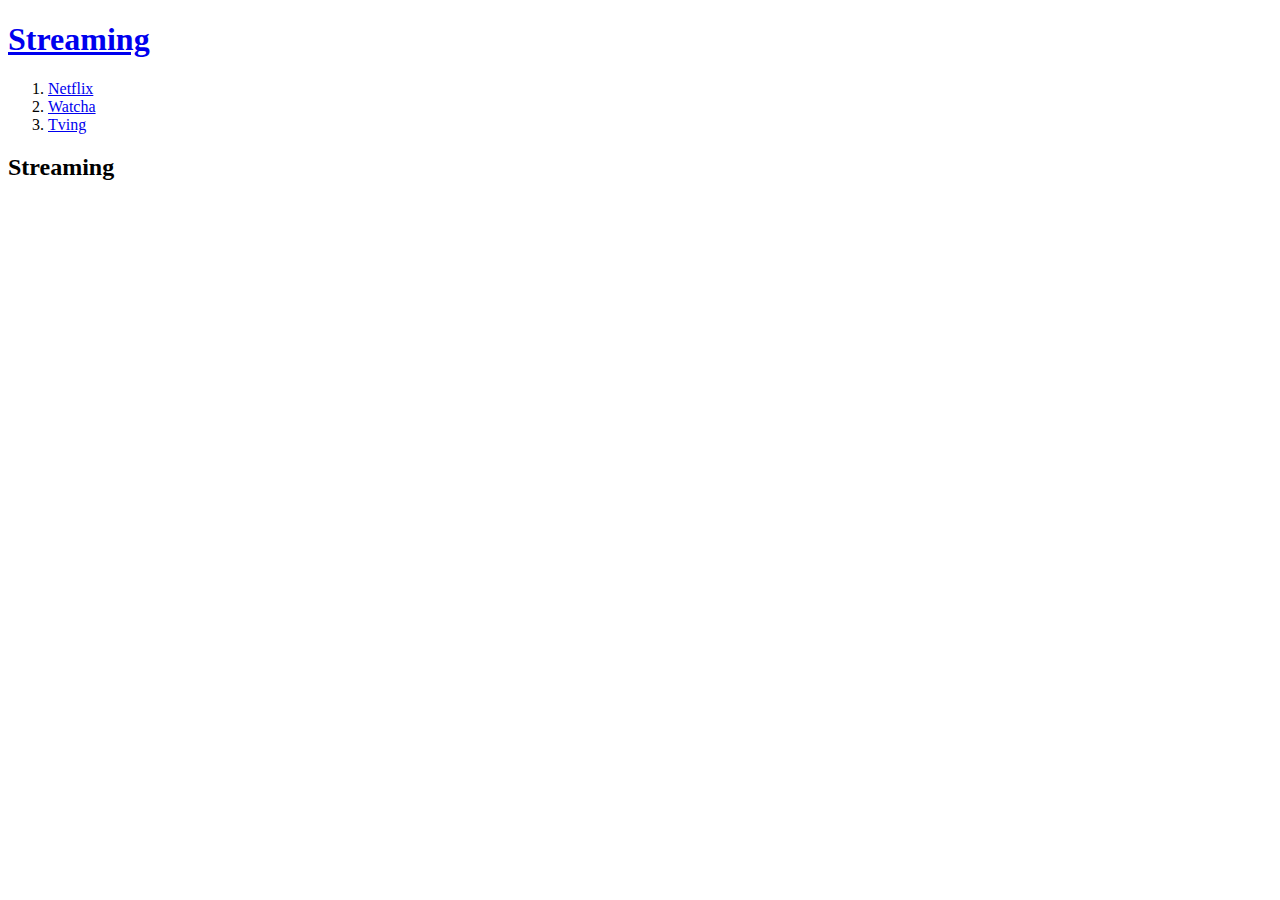
==== index.html @ 3c4f93e3 "first version" ====
<!doctype html>
<html>
<head>
  <title>Streaming - WELCOME</title>
  <meat charset="utf-8">
</head>

<body>
  <h1><a href="index.html">Streaming</a></h1>
  <ol>
    <li><a href="1.html">Netflix</a></li>
    <li><a href="2.html">Watcha</a></li>
    <li><a href="3.html">Tving</a></li>
  </ol>
  <h2>Streaming</h2>

</body>
</html>
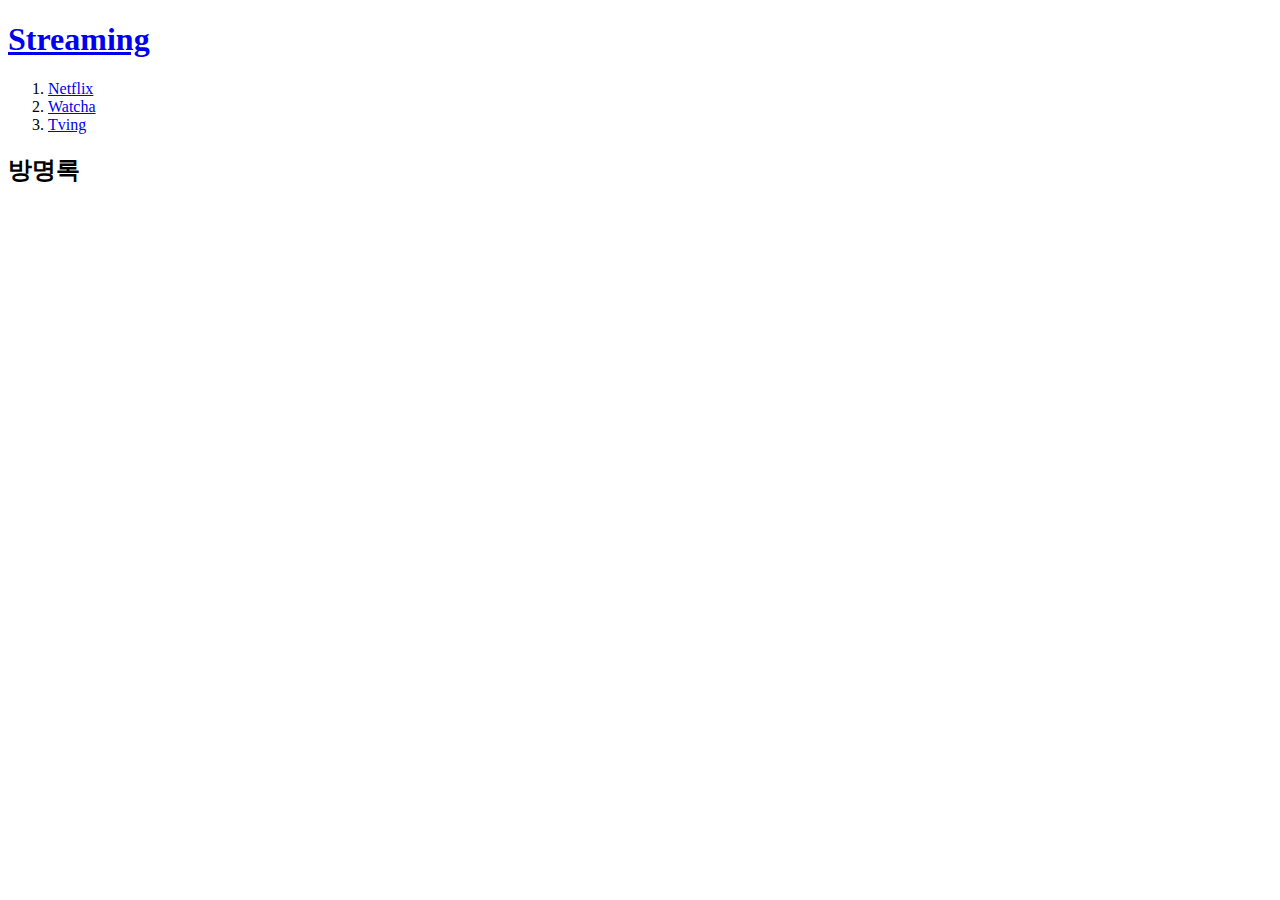
==== commit cd5fbced: "css" ====
--- a/index.html
+++ b/index.html
@@ -2,17 +2,39 @@
 <html>
 <head>
   <title>Streaming - WELCOME</title>
-  <meat charset="utf-8">
+  <meta charset="utf-8">
+<link rel="stylesheet" href="style.css">
 </head>
-
 <body>
   <h1><a href="index.html">Streaming</a></h1>
-  <ol>
-    <li><a href="1.html">Netflix</a></li>
-    <li><a href="2.html">Watcha</a></li>
-    <li><a href="3.html">Tving</a></li>
-  </ol>
-  <h2>Streaming</h2>
+  <div id="grid">
+    <ol>
+      <li><a href="1.html">Netflix</a></li>
+      <li><a href="2.html">Watcha</a></li>
+      <li><a href="3.html">Tving</a></li>
+    </ol>
+    <div id="article">
+      <h2>방명록</h2>
+    </div>
+</div>
+  <!-- 라이브리 시티 설치 코드 -->
+  <div id="lv-container" data-id="city" data-uid="MTAyMC81MzA4Mi8yOTU1OA==">
+  	<script type="text/javascript">
+     (function(d, s) {
+         var j, e = d.getElementsByTagName(s)[0];
+
+         if (typeof LivereTower === 'function') { return; }
+
+         j = d.createElement(s);
+         j.src = 'https://cdn-city.livere.com/js/embed.dist.js';
+         j.async = true;
+
+         e.parentNode.insertBefore(j, e);
+     })(document, 'script');
+  	</script>
+  <noscript> 라이브리 댓글 작성을 위해 JavaScript를 활성화 해주세요</noscript>
+  </div>
+  <!-- 시티 설치 코드 끝 -->
 
 </body>
 </html>
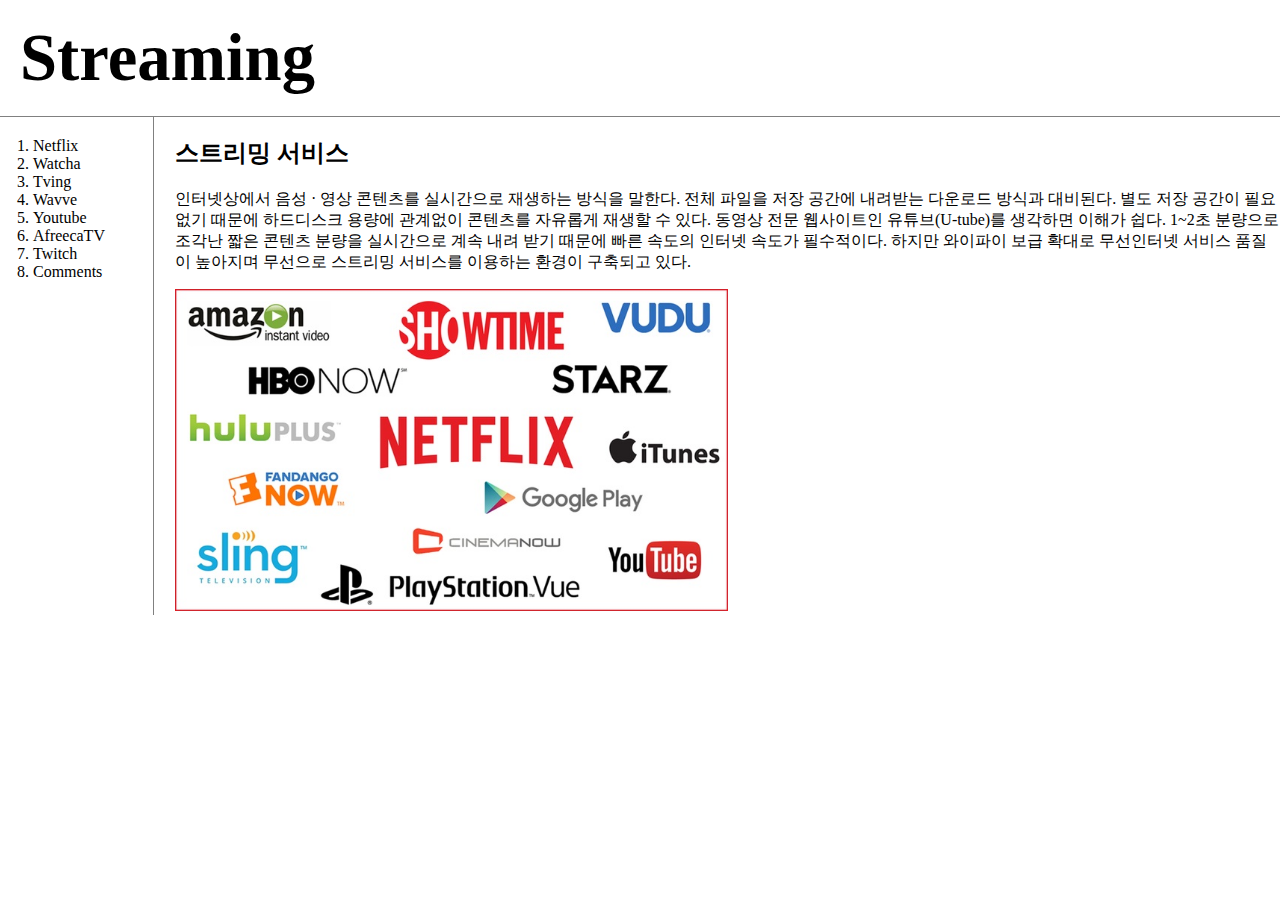
==== commit 4fe0906f: "final(html,css)" ====
--- a/index.html
+++ b/index.html
@@ -12,29 +12,19 @@
       <li><a href="1.html">Netflix</a></li>
       <li><a href="2.html">Watcha</a></li>
       <li><a href="3.html">Tving</a></li>
+      <li><a href="4.html">Wavve</a></li>
+      <li><a href="5.html">Youtube</a></li>
+      <li><a href="6.html">AfreecaTV</a></li>
+      <li><a href="7.html">Twitch</a></li>
+      <li><a href="8.html">Comments</a></li>
     </ol>
     <div id="article">
-      <h2>방명록</h2>
+      <h2>스트리밍 서비스</h2>
+      <p>
+        인터넷상에서 음성 · 영상 콘텐츠를 실시간으로 재생하는 방식을 말한다. 전체 파일을 저장 공간에 내려받는 다운로드 방식과 대비된다. 별도 저장 공간이 필요 없기 때문에 하드디스크 용량에 관계없이 콘텐츠를 자유롭게 재생할 수 있다. 동영상 전문 웹사이트인 유튜브(U-tube)를 생각하면 이해가 쉽다. 1~2초 분량으로 조각난 짧은 콘텐츠 분량을 실시간으로 계속 내려 받기 때문에 빠른 속도의 인터넷 속도가 필수적이다. 하지만 와이파이 보급 확대로 무선인터넷 서비스 품질이 높아지며 무선으로 스트리밍 서비스를 이용하는 환경이 구축되고 있다.
+      </p>
+      <img src="streaming.jpg" width="50%">
     </div>
 </div>
-  <!-- 라이브리 시티 설치 코드 -->
-  <div id="lv-container" data-id="city" data-uid="MTAyMC81MzA4Mi8yOTU1OA==">
-  	<script type="text/javascript">
-     (function(d, s) {
-         var j, e = d.getElementsByTagName(s)[0];
-
-         if (typeof LivereTower === 'function') { return; }
-
-         j = d.createElement(s);
-         j.src = 'https://cdn-city.livere.com/js/embed.dist.js';
-         j.async = true;
-
-         e.parentNode.insertBefore(j, e);
-     })(document, 'script');
-  	</script>
-  <noscript> 라이브리 댓글 작성을 위해 JavaScript를 활성화 해주세요</noscript>
-  </div>
-  <!-- 시티 설치 코드 끝 -->
-
 </body>
 </html>
--- a/style.css
+++ b/style.css
@@ -0,0 +1,43 @@
+body {
+  margin: 0;
+}
+a {
+  color : black;
+  text-decoration: none;
+}
+h1 {
+  font-size : 50pt;
+  text-align: left;
+  border-bottom:1px solid gray;
+  margin:0;
+  padding:20px;
+}
+#grid ol {
+  border-right: 1px solid gray;
+  width: 100px;
+  margin : 0;
+  padding: 20px;
+  padding-left: 33px;
+}
+#grid {
+  display: grid;
+  grid-template-columns: 150px 1fr;
+}
+#grid #article {
+  padding-left: 25px;
+}
+#active {
+  color : red;
+}
+#link {
+  color : blue;
+  font-size : 25px;
+}
+@media(max-width:800px){
+  #grid{
+    display : block;
+  }
+  ol {
+    border-right : none;
+  }
+}
